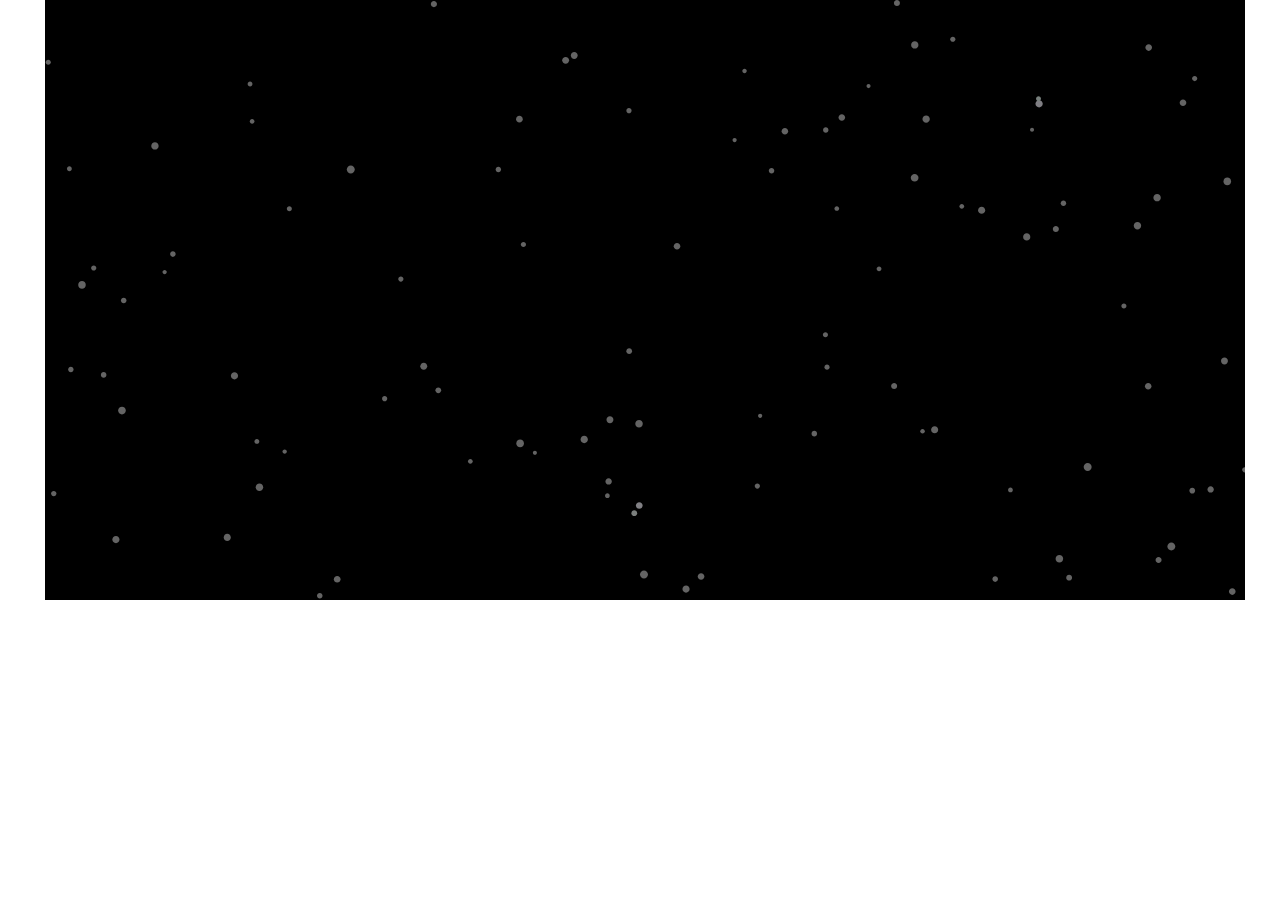
==== qTree-performance/index.html @ dd3e4409 "particles" ====
<!DOCTYPE html>
<html>
<head>
	<meta charset="UTF-8">
	<meta http-equiv="X-UA-Compatible" content="IE=edge">
	<meta name="viewport" content="width=device-width, initial-scale=1">

	<title>qTree-performance</title>

	<script src="../libraries/p5.js"></script>
	<script src="../libraries/p5.dom.js"></script>
	<script src="../libraries/p5.sound.js"></script>
	<script src="quadtree.js"></script>
	<script src="sketch.js"></script>

	<style>
		body {
      margin:0;
			margin-left:45px;
			padding:0;
			overflow: hidden;
		}
		canvas {
			margin:auto;
		}
	</style>
</head>
<body>
</body>
</html>
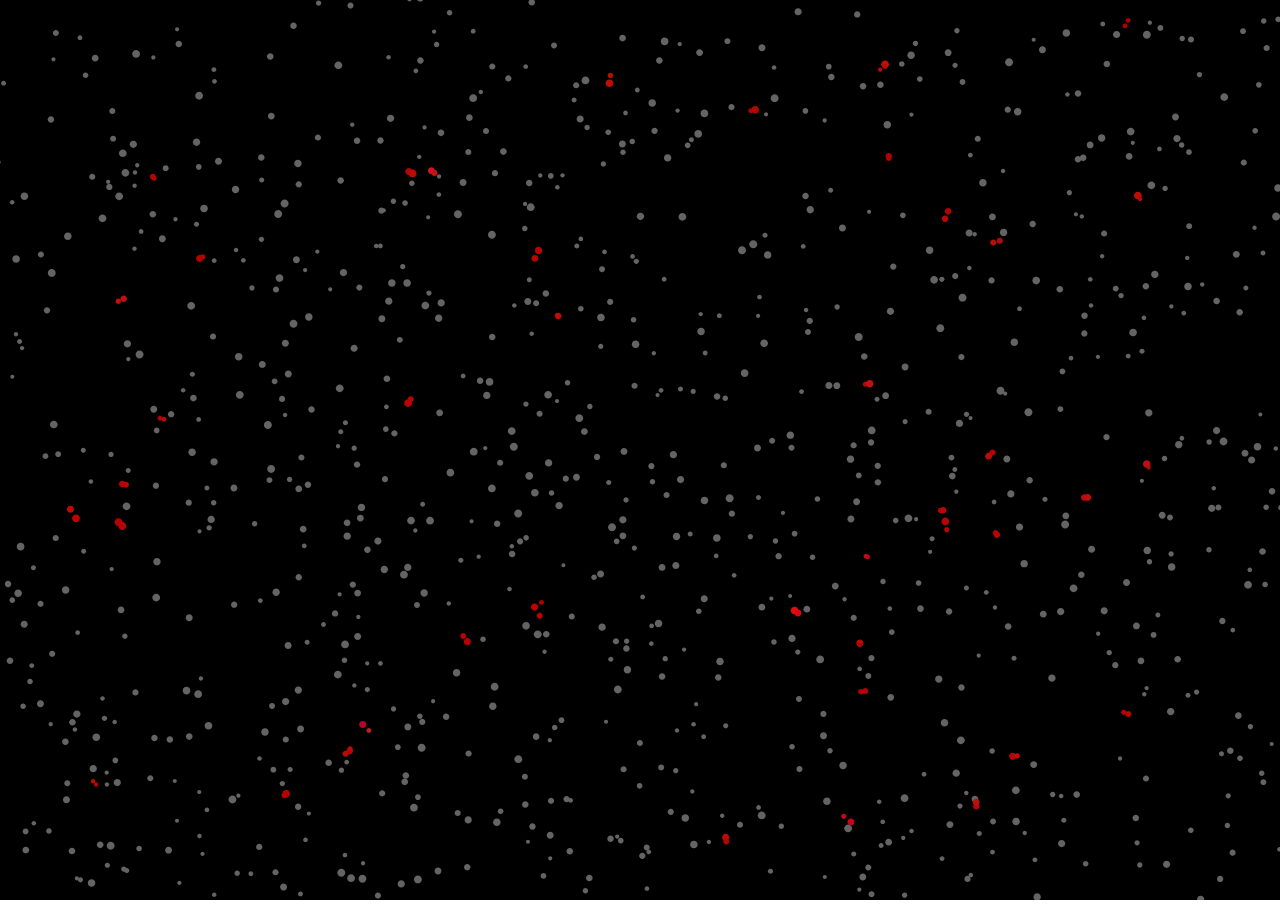
==== commit 1865f5bd: "c" ====
--- a/qTree-performance/index.html
+++ b/qTree-performance/index.html
@@ -16,7 +16,6 @@
 	<style>
 		body {
       margin:0;
-			margin-left:45px;
 			padding:0;
 			overflow: hidden;
 		}
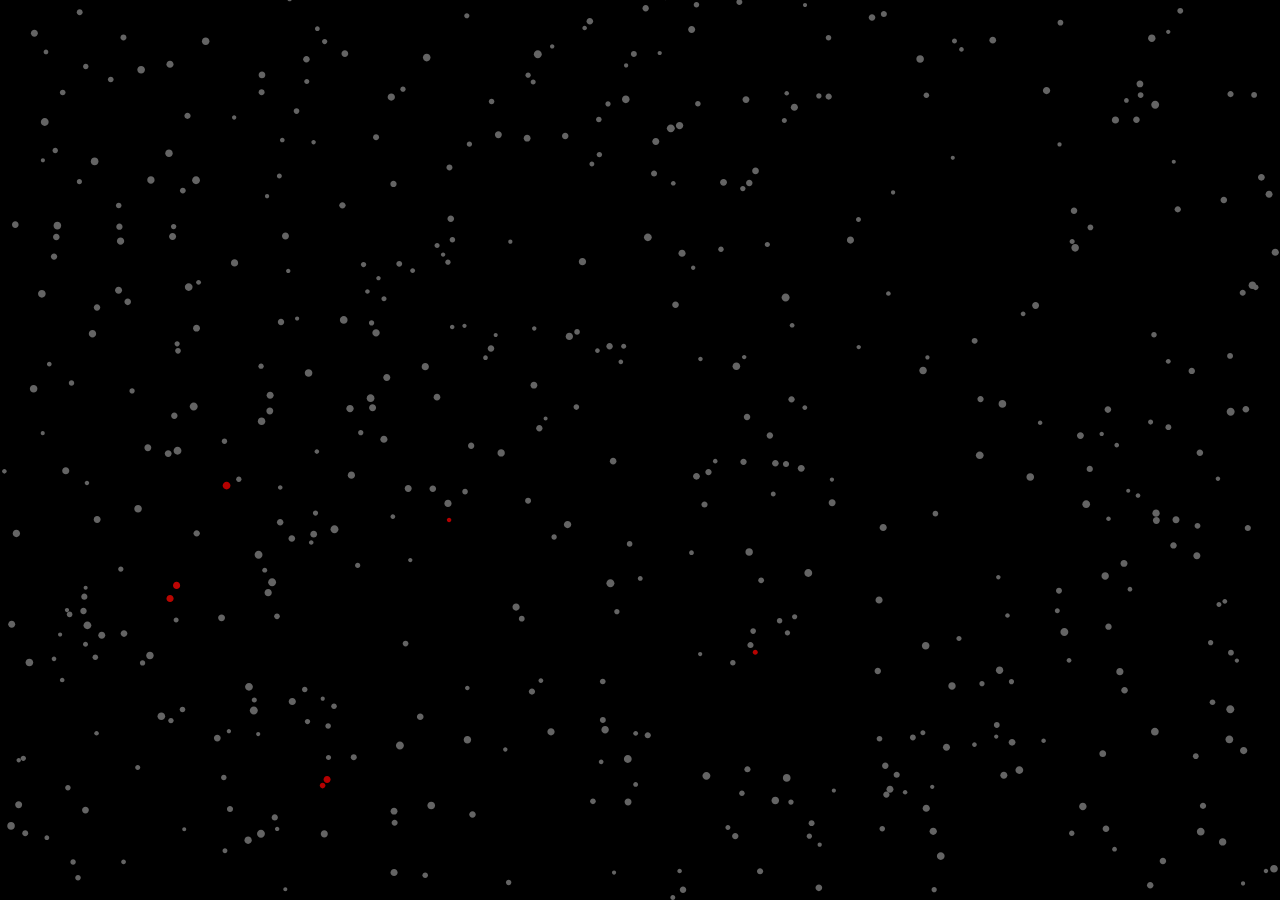
==== commit 04784e3b: "particles" ====
--- a/qTree-performance/index.html
+++ b/qTree-performance/index.html
@@ -15,9 +15,11 @@
 
 	<style>
 		body {
-      margin:0;
+      		margin:0;
 			padding:0;
 			overflow: hidden;
+			height: 100vh;
+			width: 100vw;
 		}
 		canvas {
 			margin:auto;
